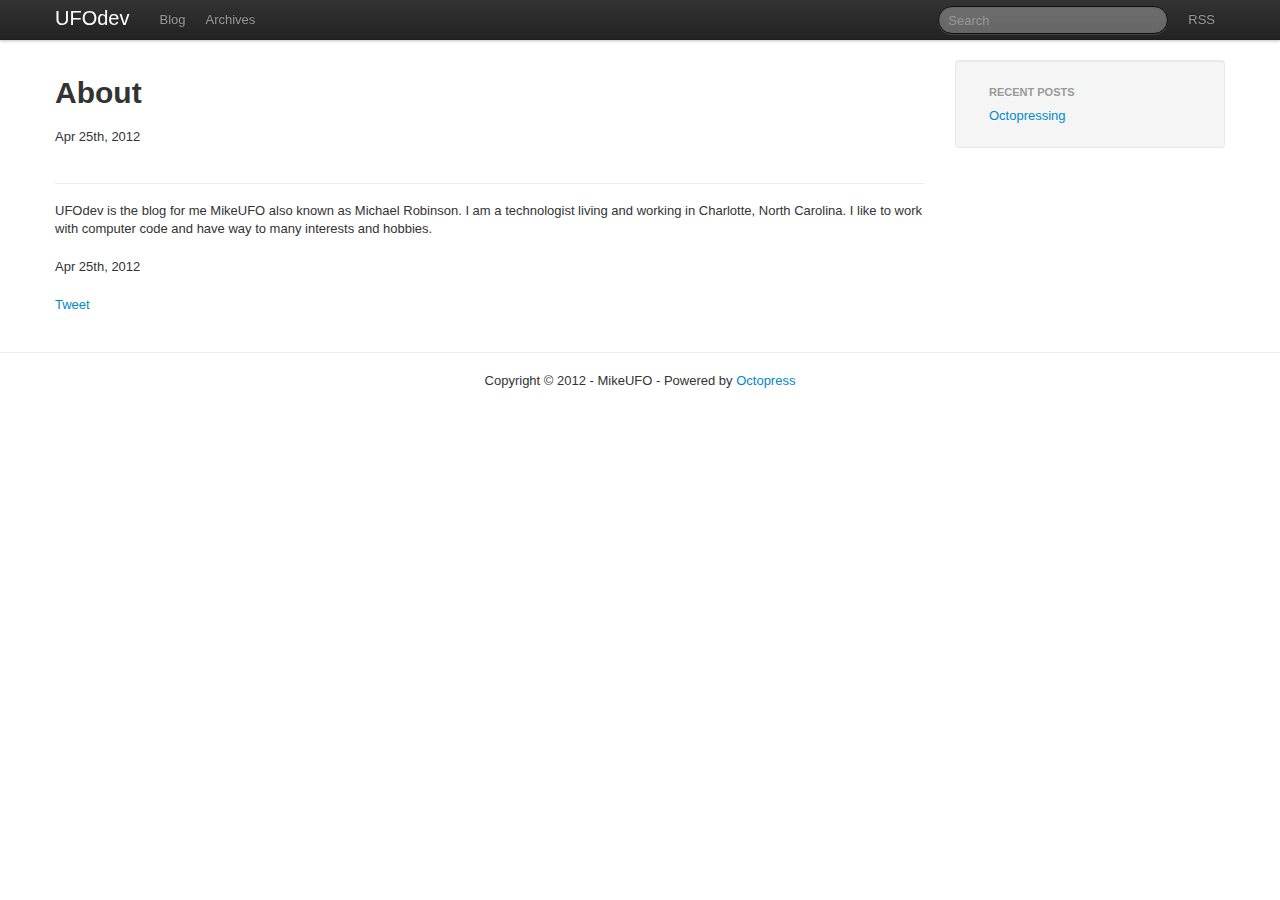
==== about/index.html @ e349baa2 "Site updated at 2012-05-01 13:54:06 UTC" ====
<!DOCTYPE html>
<!--[if IEMobile 7 ]><html class="no-js iem7"><![endif]-->
<!--[if lt IE 9]><html class="no-js lte-ie8"><![endif]-->
<!--[if (gt IE 8)|(gt IEMobile 7)|!(IEMobile)|!(IE)]><!--><html class="no-js" lang="en"><!--<![endif]-->
<head>
  <meta charset="utf-8">
  <title>about - UFOdev</title>
  <meta name="author" content="MikeUFO">

  
  <meta name="description" content="About Apr 25th, 2012 UFOdev is the blog for me MikeUFO also known as Michael Robinson. I am a technologist living and working in Charlotte, North &hellip;">
  

  <!-- http://t.co/dKP3o1e -->
  <meta name="HandheldFriendly" content="True">
  <meta name="MobileOptimized" content="320">
  <meta name="viewport" content="width=device-width, initial-scale=1">

  
  <link rel="canonical" href="http://MikeUFO.github.com/MikeUFO/about">
  <link href="/favicon.png" rel="icon">
  <link href="/stylesheets/bootstrap/bootstrap.css" media="screen, projection" rel="stylesheet" type="text/css">
  <link href="/stylesheets/bootstrap/responsive.css" media="screen, projection" rel="stylesheet" type="text/css">
  <link href="/stylesheets/syntax/syntax.css" media="screen, projection" rel="stylesheet" type="text/css">
  <style type="text/css">
    body {
      padding-top: 60px;
      padding-bottom: 40px;
    }
    h1 {
      margin-bottom: 15px;
    }
    .sharing, .meta {
      margin: 20px 0px 20px 0px;
    }
    .pager {
      margin: 20px 0px 5px 0px;
    }
    .page-footer p {
      text-align: center;
    }
  </style>
  <script src="/javascripts/modernizr-2.0.js"></script>
  <script src="/javascripts/ender.js"></script>
  <script src="/javascripts/octopress.js" type="text/javascript"></script>
  <link href="/MikeUFO/atom.xml" rel="alternate" title="UFOdev" type="application/atom+xml">
  
  

</head>

<body   >
  <nav role="navigation"><div class="navbar navbar-fixed-top">
  <div class="navbar-inner">
    <div class="container">

      <a class="brand" href="/">UFOdev</a>

      <div class="nav-collapse">
        <ul class="nav">
  <li><a href="/">Blog</a></li>
  <li><a href="/blog/archives">Archives</a></li>
</ul>

      </div>

      <ul class="nav pull-right" data-subscription="rss">
        <li><a href="/MikeUFO/atom.xml" rel="subscribe-rss" title="subscribe via RSS">RSS</a></li>
        
      </ul>

        
      <form class="pull-right navbar-search" action="http://google.com/search" method="get">
        <fieldset role="search">
          <input type="hidden" name="q" value="site:MikeUFO.github.com/MikeUFO" />
          <input class="search-query" type="text" name="q" results="0" placeholder="Search"/>
        </fieldset>
      </form>
        
    </div>
  </div>
</div>
</nav>
  <div class="container">
    <div class="row-fluid">
      
<article role="article" class="span9">

  
  <header class="page-header">
    <h1 class="entry-title">About</h1>
    <p class="meta">








  


<time datetime="2012-04-25T16:18:00-04:00" pubdate data-updated="true">Apr 25<span>th</span>, 2012</time></p>
  </header>
  
  <p>UFOdev is the blog for me MikeUFO also known as Michael Robinson. I am a technologist living and working in Charlotte, North Carolina. I like to work with computer code and have way to many interests and hobbies.</p>

  
    <footer>
      <p class="meta">
        
        








  


<time datetime="2012-04-25T16:18:00-04:00" pubdate data-updated="true">Apr 25<span>th</span>, 2012</time>
        
      </p>
      
        <div class="sharing">
  
  <a href="http://twitter.com/share" class="twitter-share-button" data-url="http://MikeUFO.github.com/MikeUFO/about/index.html" data-via="" data-counturl="http://MikeUFO.github.com/MikeUFO/about/index.html" >Tweet</a>
  
  
  
</div>

      
      
    </footer>
  
</article>

<aside class="sidebar-nav span3">
  
    <section class="well">
  <ul id="recent_posts" class="nav nav-list">
    <li class="nav-header">Recent Posts</li>
    
      <li class="post">
        <a href="/blog/2012/05/01/octopressing/">Octopressing</a>
      </li>
    
  </ul>
</section>






  
</aside>


    </div>
  </div>
  <footer role="contentinfo" class="page-footer"><hr>
<p>
  Copyright &copy; 2012 - MikeUFO -
  <span class="credit">Powered by <a href="http://octopress.org">Octopress</a></span>
</p>

</footer>
  







  <script type="text/javascript">
    (function(){
      var twitterWidgets = document.createElement('script');
      twitterWidgets.type = 'text/javascript';
      twitterWidgets.async = true;
      twitterWidgets.src = 'http://platform.twitter.com/widgets.js';
      document.getElementsByTagName('head')[0].appendChild(twitterWidgets);
    })();
  </script>





</body>
</html>
---- stylesheets/bootstrap/responsive.css ----
/*
 * Bootstrap Responsive v2.0.1
 *
 * Copyright 2012 Twitter, Inc
 * Licensed under the Apache License v2.0
 * http://www.apache.org/licenses/LICENSE-2.0
 *
 * Designed and built with all the love in the world @twitter by @mdo and @fat.
 *
 * Converted to Sass by @johnwlong / @m5o.
 *
 * Date: @DATE
 */.clearfix{*zoom:1}.clearfix:before,.clearfix:after{display:table;content:""}.clearfix:after{clear:both}.hidden{display:none;visibility:hidden}@media (max-width: 480px){.nav-collapse{-webkit-transform:translate3d(0, 0, 0)}.page-header h1 small{display:block;line-height:18px}input[class*="span"],select[class*="span"],textarea[class*="span"],.uneditable-input{display:block;width:100%;min-height:28px;-webkit-box-sizing:border-box;-moz-box-sizing:border-box;-ms-box-sizing:border-box;box-sizing:border-box}.input-prepend input[class*="span"],.input-append input[class*="span"]{width:auto}input[type="checkbox"],input[type="radio"]{border:1px solid #ccc}.form-horizontal .control-group > label{float:none;width:auto;padding-top:0;text-align:left}.form-horizontal .controls{margin-left:0}.form-horizontal .control-list{padding-top:0}.form-horizontal .form-actions{padding-left:10px;padding-right:10px}.modal{position:absolute;top:10px;left:10px;right:10px;width:auto;margin:0}.modal.fade.in{top:auto}.modal-header .close{padding:10px;margin:-10px}.carousel-caption{position:static}}@media (max-width: 767px){.container{width:auto;padding:0 20px}.row-fluid{width:100%}.row{margin-left:0}.row > [class*="span"],.row-fluid > [class*="span"]{float:none;display:block;width:auto;margin:0}}@media (min-width: 768px) and (max-width: 979px){.row{margin-left:-20px;*zoom:1}.row:before,.row:after{display:table;content:""}.row:after{clear:both}[class*="span"]{float:left;margin-left:20px}.span1{width:42px}.span2{width:104px}.span3{width:166px}.span4{width:228px}.span5{width:290px}.span6{width:352px}.span7{width:414px}.span8{width:476px}.span9{width:538px}.span10{width:600px}.span11{width:662px}.span12,.container{width:724px}.offset1{margin-left:82px}.offset2{margin-left:144px}.offset3{margin-left:206px}.offset4{margin-left:268px}.offset5{margin-left:330px}.offset6{margin-left:392px}.offset7{margin-left:454px}.offset8{margin-left:516px}.offset9{margin-left:578px}.offset10{margin-left:640px}.offset11{margin-left:702px}.row-fluid{width:100%;*zoom:1}.row-fluid:before,.row-fluid:after{display:table;content:""}.row-fluid:after{clear:both}.row-fluid > [class*="span"]{float:left;margin-left:2.762%}.row-fluid > [class*="span"]:first-child{margin-left:0}.row-fluid > .span1{width:5.801%}.row-fluid > .span2{width:14.365%}.row-fluid > .span3{width:22.928%}.row-fluid > .span4{width:31.492%}.row-fluid > .span5{width:40.055%}.row-fluid > .span6{width:48.619%}.row-fluid > .span7{width:57.182%}.row-fluid > .span8{width:65.746%}.row-fluid > .span9{width:74.309%}.row-fluid > .span10{width:82.873%}.row-fluid > .span11{width:91.436%}.row-fluid > .span12{width:100.0%}input.span1,textarea.span1,.uneditable-input.span1{width:32px}input.span2,textarea.span2,.uneditable-input.span2{width:94px}input.span3,textarea.span3,.uneditable-input.span3{width:156px}input.span4,textarea.span4,.uneditable-input.span4{width:218px}input.span5,textarea.span5,.uneditable-input.span5{width:280px}input.span6,textarea.span6,.uneditable-input.span6{width:342px}input.span7,textarea.span7,.uneditable-input.span7{width:404px}input.span8,textarea.span8,.uneditable-input.span8{width:466px}input.span9,textarea.span9,.uneditable-input.span9{width:528px}input.span10,textarea.span10,.uneditable-input.span10{width:590px}input.span11,textarea.span11,.uneditable-input.span11{width:652px}input.span12,textarea.span12,.uneditable-input.span12{width:714px}}@media (max-width: 979px){body{padding-top:0}.navbar-fixed-top{position:static;margin-bottom:18px}.navbar-fixed-top .navbar-inner{padding:5px}.navbar .container{width:auto;padding:0}.navbar .brand{padding-left:10px;padding-right:10px;margin:0 0 0 -5px}.navbar .nav-collapse{clear:left}.navbar .nav{float:none;margin:0 0 9px}.navbar .nav > li{float:none}.navbar .nav > li > a{margin-bottom:2px}.navbar .nav > .divider-vertical{display:none}.navbar .nav .nav-header{color:#999;text-shadow:none}.navbar .nav > li > a,.navbar .dropdown-menu a{padding:6px 15px;font-weight:bold;color:#999;-webkit-border-radius:3px;-moz-border-radius:3px;border-radius:3px}.navbar .dropdown-menu li + li a{margin-bottom:2px}.navbar .nav > li > a:hover,.navbar .dropdown-menu a:hover{background-color:#222}.navbar .dropdown-menu{position:static;top:auto;left:auto;float:none;display:block;max-width:none;margin:0 15px;padding:0;background-color:transparent;border:none;-webkit-border-radius:0;-moz-border-radius:0;border-radius:0;-webkit-box-shadow:none;-moz-box-shadow:none;box-shadow:none}.navbar .dropdown-menu:before,.navbar .dropdown-menu:after{display:none}.navbar .dropdown-menu .divider{display:none}.navbar-form,.navbar-search{float:none;padding:9px 15px;margin:9px 0;border-top:1px solid #222;border-bottom:1px solid #222;-webkit-box-shadow:inset 0 1px 0 rgba(255, 255, 255, 0.1), 0 1px 0 rgba(255, 255, 255, 0.1);-moz-box-shadow:inset 0 1px 0 rgba(255, 255, 255, 0.1), 0 1px 0 rgba(255, 255, 255, 0.1);box-shadow:inset 0 1px 0 rgba(255, 255, 255, 0.1), 0 1px 0 rgba(255, 255, 255, 0.1)}.navbar .nav.pull-right{float:none;margin-left:0}.navbar-static .navbar-inner{padding-left:10px;padding-right:10px}.btn-navbar{display:block}.nav-collapse{overflow:hidden;height:0}}@media (min-width: 980px){.nav-collapse.collapse{height:auto !important}}@media (min-width: 1200px){.row{margin-left:-30px;*zoom:1}.row:before,.row:after{display:table;content:""}.row:after{clear:both}[class*="span"]{float:left;margin-left:30px}.span1{width:70px}.span2{width:170px}.span3{width:270px}.span4{width:370px}.span5{width:470px}.span6{width:570px}.span7{width:670px}.span8{width:770px}.span9{width:870px}.span10{width:970px}.span11{width:1070px}.span12,.container{width:1170px}.offset1{margin-left:130px}.offset2{margin-left:230px}.offset3{margin-left:330px}.offset4{margin-left:430px}.offset5{margin-left:530px}.offset6{margin-left:630px}.offset7{margin-left:730px}.offset8{margin-left:830px}.offset9{margin-left:930px}.offset10{margin-left:1030px}.offset11{margin-left:1130px}.row-fluid{width:100%;*zoom:1}.row-fluid:before,.row-fluid:after{display:table;content:""}.row-fluid:after{clear:both}.row-fluid > [class*="span"]{float:left;margin-left:2.564%}.row-fluid > [class*="span"]:first-child{margin-left:0}.row-fluid > .span1{width:5.983%}.row-fluid > .span2{width:14.53%}.row-fluid > .span3{width:23.077%}.row-fluid > .span4{width:31.624%}.row-fluid > .span5{width:40.171%}.row-fluid > .span6{width:48.718%}.row-fluid > .span7{width:57.265%}.row-fluid > .span8{width:65.812%}.row-fluid > .span9{width:74.359%}.row-fluid > .span10{width:82.906%}.row-fluid > .span11{width:91.453%}.row-fluid > .span12{width:100%}input.span1,textarea.span1,.uneditable-input.span1{width:60px}input.span2,textarea.span2,.uneditable-input.span2{width:160px}input.span3,textarea.span3,.uneditable-input.span3{width:260px}input.span4,textarea.span4,.uneditable-input.span4{width:360px}input.span5,textarea.span5,.uneditable-input.span5{width:460px}input.span6,textarea.span6,.uneditable-input.span6{width:560px}input.span7,textarea.span7,.uneditable-input.span7{width:660px}input.span8,textarea.span8,.uneditable-input.span8{width:760px}input.span9,textarea.span9,.uneditable-input.span9{width:860px}input.span10,textarea.span10,.uneditable-input.span10{width:960px}input.span11,textarea.span11,.uneditable-input.span11{width:1060px}input.span12,textarea.span12,.uneditable-input.span12{width:1160px}.thumbnails{margin-left:-30px}.thumbnails > li{margin-left:30px}}
---- stylesheets/syntax/syntax.css ----
.highlight,html .gist .gist-file .gist-syntax .gist-highlight{border:1px solid #e1e1e1 !important}.highlight table td.code,html .gist .gist-file .gist-syntax .gist-highlight table td.code{width:100%}.highlight .line-numbers,html .gist .gist-file .gist-syntax .gist-highlight .line-numbers{text-align:right;font-size:13px;line-height:1.45em;background:#eee url('/MikeUFO/images/noise.png?1335362979') top left !important;border-right:1px solid #e9e9e9 !important;-moz-box-shadow:#fff -1px 0 inset;-webkit-box-shadow:#fff -1px 0 inset;-o-box-shadow:#fff -1px 0 inset;box-shadow:#fff -1px 0 inset;text-shadow:#f3f3f3 0 -1px;padding:.8em !important;-moz-border-radius:0;-webkit-border-radius:0;-o-border-radius:0;-ms-border-radius:0;-khtml-border-radius:0;border-radius:0}.highlight .line-numbers span,html .gist .gist-file .gist-syntax .gist-highlight .line-numbers span{color:#999 !important}figure.code,.gist-file,pre{-moz-box-shadow:rgba(0,0,0,0.06) 0 0 10px;-webkit-box-shadow:rgba(0,0,0,0.06) 0 0 10px;-o-box-shadow:rgba(0,0,0,0.06) 0 0 10px;box-shadow:rgba(0,0,0,0.06) 0 0 10px}figure.code .highlight pre,.gist-file .highlight pre,pre .highlight pre{-moz-box-shadow:none;-webkit-box-shadow:none;-o-box-shadow:none;box-shadow:none}html .gist .gist-file{margin-bottom:1.8em;position:relative;border:none;padding-top:26px !important}html .gist .gist-file .gist-syntax{border-bottom:0 !important;background:none !important}html .gist .gist-file .gist-syntax .gist-highlight{background:#fff !important}html .gist .gist-file .gist-meta{padding:.6em 0.8em;border:1px solid #f3f3f3 !important;color:#999;font-size:.7em !important;background:#eee url('/MikeUFO/images/noise.png?1335362979') top left;border:1px solid #e1e1e1 !important;border-top:1px solid #fff !important;line-height:1.5em}html .gist .gist-file .gist-meta a{color:#1863a1 !important;text-decoration:none}html .gist .gist-file .gist-meta a:hover{text-decoration:underline}html .gist .gist-file .gist-meta a:hover{color:#1863a1 !important;text-decoration:none}html .gist .gist-file .gist-meta a[href*='#file']{position:absolute;top:0;left:0;right:-10px;color:#999 !important}html .gist .gist-file .gist-meta a[href*='#file']:hover{color:#fff !important;text-decoration:none}html .gist .gist-file .gist-meta a[href*=raw]{top:7px}pre{background:#fff url('/MikeUFO/images/noise.png?1335362979') top left;-moz-border-radius:0.4em;-webkit-border-radius:0.4em;-o-border-radius:0.4em;-ms-border-radius:0.4em;-khtml-border-radius:0.4em;border-radius:0.4em;border:1px solid #e1e1e1;line-height:1.45em;font-size:13px;margin-bottom:2.1em;padding:.8em 1em;color:#222;overflow:auto;white-space:pre;word-wrap:normal}h3.filename + pre{-moz-border-radius-topleft:0px;-webkit-border-top-left-radius:0px;-o-border-top-left-radius:0px;-ms-border-top-left-radius:0px;-khtml-border-top-left-radius:0px;border-top-left-radius:0px;-moz-border-radius-topright:0px;-webkit-border-top-right-radius:0px;-o-border-top-right-radius:0px;-ms-border-top-right-radius:0px;-khtml-border-top-right-radius:0px;border-top-right-radius:0px}p code,li code{display:inline-block;white-space:no-wrap;background:#fff;font-size:.8em;line-height:1.5em;color:#555;border:1px solid #ddd;-moz-border-radius:0.4em;-webkit-border-radius:0.4em;-o-border-radius:0.4em;-ms-border-radius:0.4em;-khtml-border-radius:0.4em;border-radius:0.4em;padding:0 .3em;margin:-1px 0}p pre code,li pre code{font-size:1em !important;background:none;border:none}.pre-code,html .gist .gist-file .gist-syntax .gist-highlight pre,.highlight code{font-family:Menlo,Monaco,"Andale Mono","lucida console","Courier New",monospace !important;overflow:scroll;overflow-y:hidden;display:block;padding:.8em !important;overflow-x:auto;line-height:1.45em;background:#fff url('/MikeUFO/images/noise.png?1335362979') top left !important;color:#222 !important}.pre-code *::-moz-selection,html .gist .gist-file .gist-syntax .gist-highlight pre *::-moz-selection,.highlight code *::-moz-selection{background:#fff;color:inherit;text-shadow:#fff 0 1px}.pre-code *::-webkit-selection,html .gist .gist-file .gist-syntax .gist-highlight pre *::-webkit-selection,.highlight code *::-webkit-selection{background:#fff;color:inherit;text-shadow:#fff 0 1px}.pre-code *::selection,html .gist .gist-file .gist-syntax .gist-highlight pre *::selection,.highlight code *::selection{background:#fff;color:inherit;text-shadow:#fff 0 1px}.pre-code span,html .gist .gist-file .gist-syntax .gist-highlight pre span,.highlight code span{color:#222 !important}.pre-code span,html .gist .gist-file .gist-syntax .gist-highlight pre span,.highlight code span{font-style:normal !important;font-weight:normal !important}.pre-code .c,html .gist .gist-file .gist-syntax .gist-highlight pre .c,.highlight code .c{color:#999 !important;font-style:italic !important}.pre-code .cm,html .gist .gist-file .gist-syntax .gist-highlight pre .cm,.highlight code .cm{color:#999 !important;font-style:italic !important}.pre-code .cp,html .gist .gist-file .gist-syntax .gist-highlight pre .cp,.highlight code .cp{color:#999 !important;font-style:italic !important}.pre-code .c1,html .gist .gist-file .gist-syntax .gist-highlight pre .c1,.highlight code .c1{color:#999 !important;font-style:italic !important}.pre-code .cs,html .gist .gist-file .gist-syntax .gist-highlight pre .cs,.highlight code .cs{color:#999 !important;font-weight:bold !important;font-style:italic !important}.pre-code .err,html .gist .gist-file .gist-syntax .gist-highlight pre .err,.highlight code .err{color:#dc322f !important;background:none !important}.pre-code .k,html .gist .gist-file .gist-syntax .gist-highlight pre .k,.highlight code .k{color:#cb4b16 !important}.pre-code .o,html .gist .gist-file .gist-syntax .gist-highlight pre .o,.highlight code .o{color:#222 !important;font-weight:bold !important}.pre-code .p,html .gist .gist-file .gist-syntax .gist-highlight pre .p,.highlight code .p{color:#222 !important}.pre-code .ow,html .gist .gist-file .gist-syntax .gist-highlight pre .ow,.highlight code .ow{color:#2aa198 !important;font-weight:bold !important}.pre-code .gd,html .gist .gist-file .gist-syntax .gist-highlight pre .gd,.highlight code .gd{color:#222 !important;background-color:#f6cbcb !important;display:inline-block}.pre-code .gd .x,html .gist .gist-file .gist-syntax .gist-highlight pre .gd .x,.highlight code .gd .x{color:#222 !important;background-color:#f2b7b6 !important;display:inline-block}.pre-code .ge,html .gist .gist-file .gist-syntax .gist-highlight pre .ge,.highlight code .ge{color:#222 !important;font-style:italic !important}.pre-code .gh,html .gist .gist-file .gist-syntax .gist-highlight pre .gh,.highlight code .gh{color:#999 !important}.pre-code .gi,html .gist .gist-file .gist-syntax .gist-highlight pre .gi,.highlight code .gi{color:#222 !important;background-color:#e6eacc !important;display:inline-block}.pre-code .gi .x,html .gist .gist-file .gist-syntax .gist-highlight pre .gi .x,.highlight code .gi .x{color:#222 !important;background-color:#ced699 !important;display:inline-block}.pre-code .gs,html .gist .gist-file .gist-syntax .gist-highlight pre .gs,.highlight code .gs{color:#222 !important;font-weight:bold !important}.pre-code .gu,html .gist .gist-file .gist-syntax .gist-highlight pre .gu,.highlight code .gu{color:#6c71c4 !important}.pre-code .kc,html .gist .gist-file .gist-syntax .gist-highlight pre .kc,.highlight code .kc{color:#859900 !important;font-weight:bold !important}.pre-code .kd,html .gist .gist-file .gist-syntax .gist-highlight pre .kd,.highlight code .kd{color:#268bd2 !important}.pre-code .kp,html .gist .gist-file .gist-syntax .gist-highlight pre .kp,.highlight code .kp{color:#cb4b16 !important;font-weight:bold !important}.pre-code .kr,html .gist .gist-file .gist-syntax .gist-highlight pre .kr,.highlight code .kr{color:#d33682 !important;font-weight:bold !important}.pre-code .kt,html .gist .gist-file .gist-syntax .gist-highlight pre .kt,.highlight code .kt{color:#2aa198 !important}.pre-code .n,html .gist .gist-file .gist-syntax .gist-highlight pre .n,.highlight code .n{color:#268bd2 !important}.pre-code .na,html .gist .gist-file .gist-syntax .gist-highlight pre .na,.highlight code .na{color:#268bd2 !important}.pre-code .nb,html .gist .gist-file .gist-syntax .gist-highlight pre .nb,.highlight code .nb{color:#859900 !important}.pre-code .nc,html .gist .gist-file .gist-syntax .gist-highlight pre .nc,.highlight code .nc{color:#d33682 !important}.pre-code .no,html .gist .gist-file .gist-syntax .gist-highlight pre .no,.highlight code .no{color:#b58900 !important}.pre-code .nl,html .gist .gist-file .gist-syntax .gist-highlight pre .nl,.highlight code .nl{color:#859900 !important}.pre-code .ne,html .gist .gist-file .gist-syntax .gist-highlight pre .ne,.highlight code .ne{color:#268bd2 !important;font-weight:bold !important}.pre-code .nf,html .gist .gist-file .gist-syntax .gist-highlight pre .nf,.highlight code .nf{color:#268bd2 !important;font-weight:bold !important}.pre-code .nn,html .gist .gist-file .gist-syntax .gist-highlight pre .nn,.highlight code .nn{color:#b58900 !important}.pre-code .nt,html .gist .gist-file .gist-syntax .gist-highlight pre .nt,.highlight code .nt{color:#268bd2 !important;font-weight:bold !important}.pre-code .nx,html .gist .gist-file .gist-syntax .gist-highlight pre .nx,.highlight code .nx{color:#b58900 !important}.pre-code .vg,html .gist .gist-file .gist-syntax .gist-highlight pre .vg,.highlight code .vg{color:#268bd2 !important}.pre-code .vi,html .gist .gist-file .gist-syntax .gist-highlight pre .vi,.highlight code .vi{color:#268bd2 !important}.pre-code .nv,html .gist .gist-file .gist-syntax .gist-highlight pre .nv,.highlight code .nv{color:#268bd2 !important}.pre-code .mf,html .gist .gist-file .gist-syntax .gist-highlight pre .mf,.highlight code .mf{color:#2aa198 !important}.pre-code .m,html .gist .gist-file .gist-syntax .gist-highlight pre .m,.highlight code .m{color:#2aa198 !important}.pre-code .mh,html .gist .gist-file .gist-syntax .gist-highlight pre .mh,.highlight code .mh{color:#2aa198 !important}.pre-code .mi,html .gist .gist-file .gist-syntax .gist-highlight pre .mi,.highlight code .mi{color:#2aa198 !important}.pre-code .s,html .gist .gist-file .gist-syntax .gist-highlight pre .s,.highlight code .s{color:#2aa198 !important}.pre-code .sd,html .gist .gist-file .gist-syntax .gist-highlight pre .sd,.highlight code .sd{color:#2aa198 !important}.pre-code .s2,html .gist .gist-file .gist-syntax .gist-highlight pre .s2,.highlight code .s2{color:#2aa198 !important}.pre-code .se,html .gist .gist-file .gist-syntax .gist-highlight pre .se,.highlight code .se{color:#dc322f !important}.pre-code .si,html .gist .gist-file .gist-syntax .gist-highlight pre .si,.highlight code .si{color:#268bd2 !important}.pre-code .sr,html .gist .gist-file .gist-syntax .gist-highlight pre .sr,.highlight code .sr{color:#2aa198 !important}.pre-code .s1,html .gist .gist-file .gist-syntax .gist-highlight pre .s1,.highlight code .s1{color:#2aa198 !important}.pre-code div .gd,html .gist .gist-file .gist-syntax .gist-highlight pre div .gd,.highlight code div .gd,.pre-code div .gd .x,html .gist .gist-file .gist-syntax .gist-highlight pre div .gd .x,.highlight code div .gd .x,.pre-code div .gi,html .gist .gist-file .gist-syntax .gist-highlight pre div .gi,.highlight code div .gi,.pre-code div .gi .x,html .gist .gist-file .gist-syntax .gist-highlight pre div .gi .x,.highlight code div .gi .x{display:inline-block;width:100%}.highlight,.gist-highlight{margin-bottom:1.8em;background:#fff;overflow-y:hidden;overflow-x:auto}.highlight pre,.gist-highlight pre{background:none;-moz-border-radius:none;-webkit-border-radius:none;-o-border-radius:none;-ms-border-radius:none;-khtml-border-radius:none;border-radius:none;border:none;padding:0;margin-bottom:0}pre::-webkit-scrollbar,.highlight::-webkit-scrollbar,.gist-highlight::-webkit-scrollbar{height:.5em;background:rgba(0,0,0,0.15)}pre::-webkit-scrollbar-thumb:horizontal,.highlight::-webkit-scrollbar-thumb:horizontal,.gist-highlight::-webkit-scrollbar-thumb:horizontal{background:rgba(0,0,0,0.15);-webkit-border-radius:4px;border-radius:4px}.highlight code{background:#000}figure.code{background:none;padding:0;border:0;margin-bottom:1.5em}figure.code pre{margin-bottom:0}figure.code figcaption{position:relative}figure.code .highlight{margin-bottom:0}.code-title,html .gist .gist-file .gist-meta a[href*='#file'],h3.filename,figure.code figcaption{text-align:center;font-size:13px;line-height:2em;font-weight:normal;margin-bottom:0;-moz-border-radius-topleft:5px;-webkit-border-top-left-radius:5px;-o-border-top-left-radius:5px;-ms-border-top-left-radius:5px;-khtml-border-top-left-radius:5px;border-top-left-radius:5px;-moz-border-radius-topright:5px;-webkit-border-top-right-radius:5px;-o-border-top-right-radius:5px;-ms-border-top-right-radius:5px;-khtml-border-top-right-radius:5px;border-top-right-radius:5px;font-family:"Helvetica Neue", Arial, "Lucida Grande", "Lucida Sans Unicode", Lucida, sans-serif;border:1px solid #565656;border-top-color:#cbcbcb;border-left-color:#a5a5a5;border-right-color:#a5a5a5;border-bottom:0;text-shadow:none;color:#999999;background:#000000}.download-source,html .gist .gist-file .gist-meta a[href*=raw],figure.code figcaption a{position:absolute;right:.8em;text-decoration:none;z-index:1;font-size:13px;padding-left:3em;color:#777 !important;text-shadow:none}.download-source:hover,html .gist .gist-file .gist-meta a[href*=raw]:hover,figure.code figcaption a:hover{text-decoration:underline}.download-source:hover,html .gist .gist-file .gist-meta a[href*=raw]:hover,figure.code figcaption a:hover{color:#fff !important;text-decoration:none}
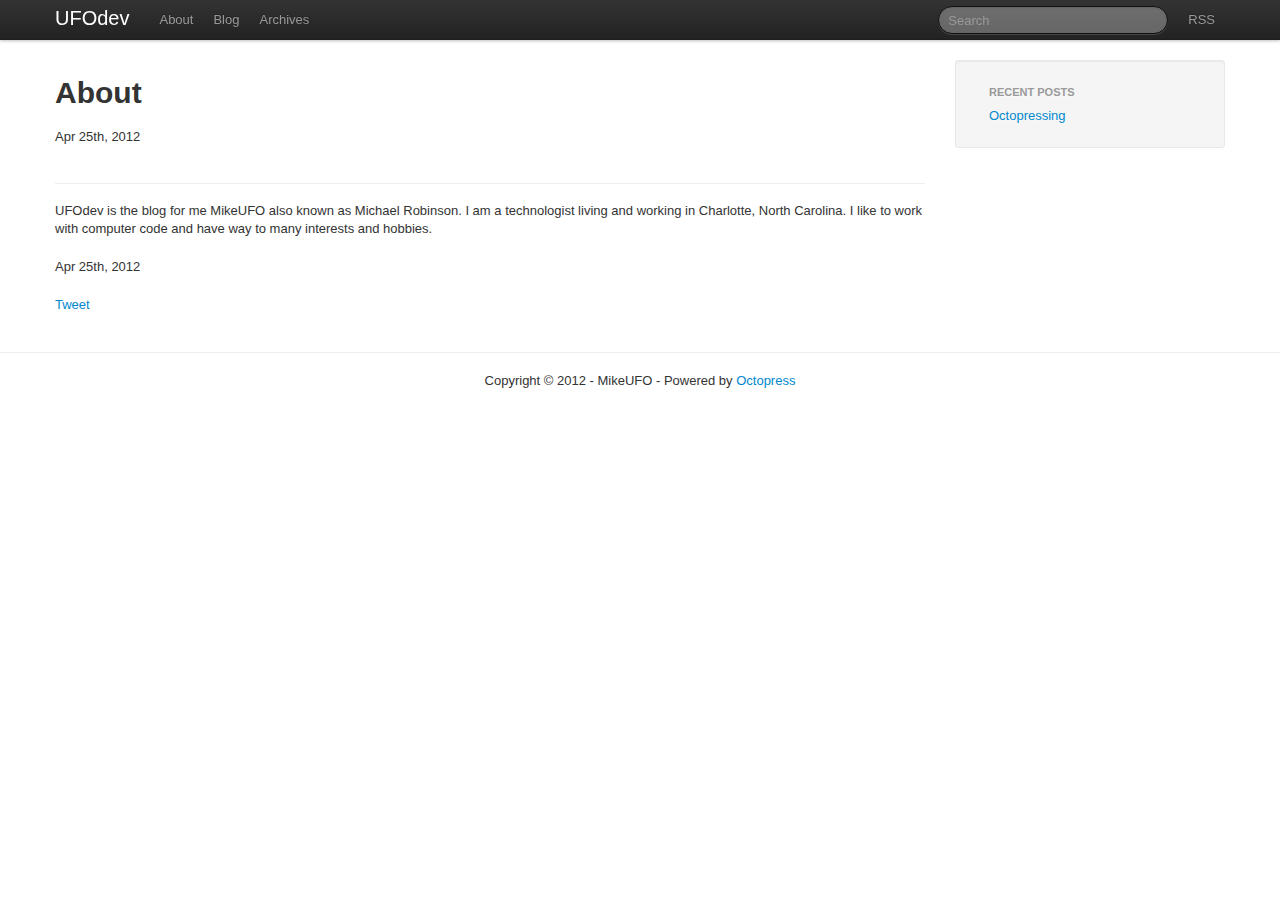
==== commit c673be64: "Site updated at 2012-05-01 14:26:31 UTC" ====
--- a/about/index.html
+++ b/about/index.html
@@ -59,6 +59,7 @@
 
       <div class="nav-collapse">
         <ul class="nav">
+  <li><a href="/about">About</a></li>
   <li><a href="/">Blog</a></li>
   <li><a href="/blog/archives">Archives</a></li>
 </ul>
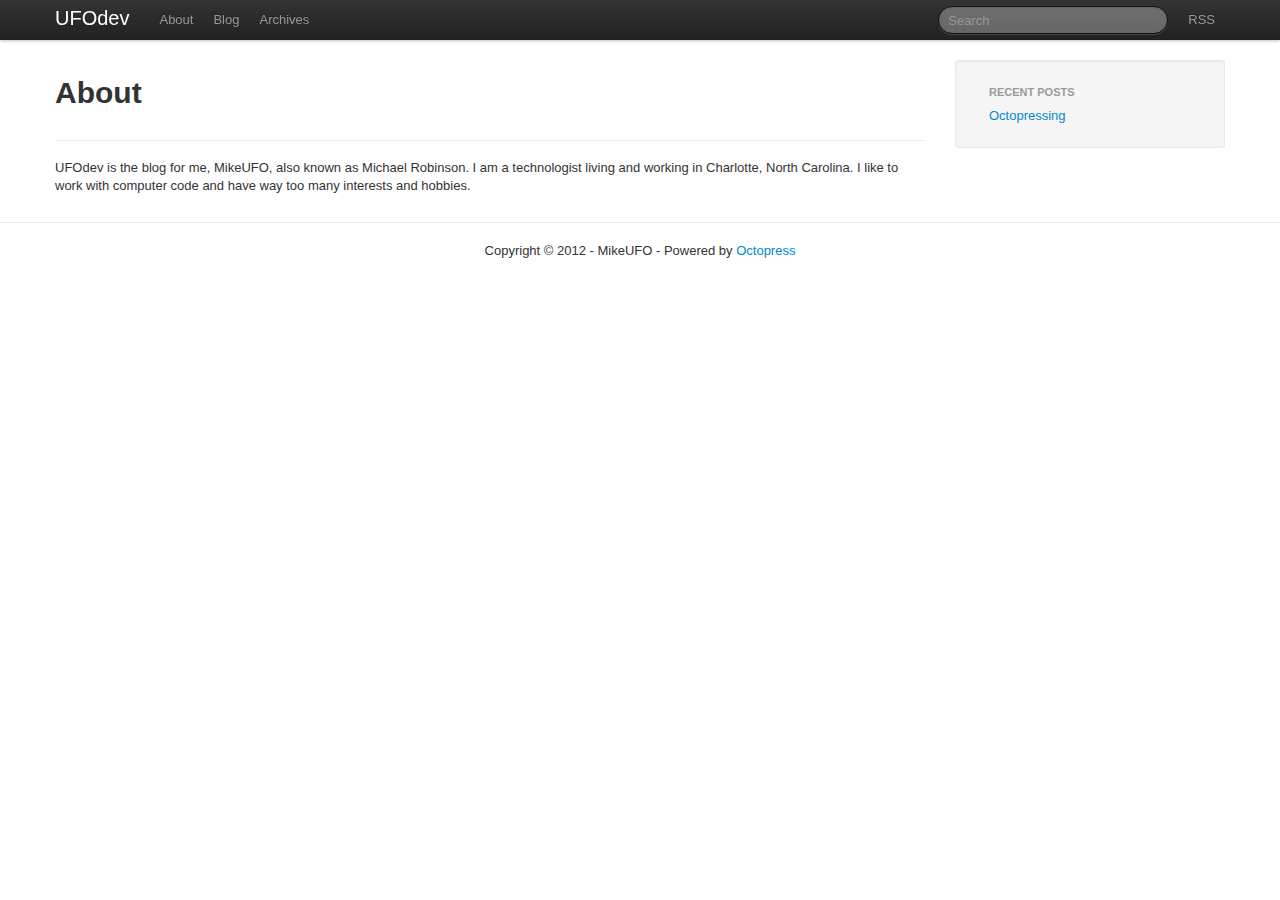
==== commit ce85dd0c: "Site updated at 2012-05-01 14:32:01 UTC" ====
--- a/about/index.html
+++ b/about/index.html
@@ -9,7 +9,7 @@
   <meta name="author" content="MikeUFO">
 
   
-  <meta name="description" content="About Apr 25th, 2012 UFOdev is the blog for me MikeUFO also known as Michael Robinson. I am a technologist living and working in Charlotte, North &hellip;">
+  <meta name="description" content="About UFOdev is the blog for me, MikeUFO, also known as Michael Robinson. I am a technologist living and working in Charlotte, North Carolina. I &hellip;">
   
 
   <!-- http://t.co/dKP3o1e -->
@@ -91,51 +91,14 @@
   
   <header class="page-header">
     <h1 class="entry-title">About</h1>
-    <p class="meta">
-
-
-
-
-
-
-
-
-  
-
-
-<time datetime="2012-04-25T16:18:00-04:00" pubdate data-updated="true">Apr 25<span>th</span>, 2012</time></p>
+    
   </header>
   
-  <p>UFOdev is the blog for me MikeUFO also known as Michael Robinson. I am a technologist living and working in Charlotte, North Carolina. I like to work with computer code and have way to many interests and hobbies.</p>
+  <p>UFOdev is the blog for me, MikeUFO, also known as Michael Robinson. I am a technologist living and working in Charlotte, North Carolina. I like to work with computer code and have way too many interests and hobbies.</p>
 
   
     <footer>
-      <p class="meta">
-        
-        
-
-
-
-
-
-
-
-
-  
-
-
-<time datetime="2012-04-25T16:18:00-04:00" pubdate data-updated="true">Apr 25<span>th</span>, 2012</time>
-        
-      </p>
       
-        <div class="sharing">
-  
-  <a href="http://twitter.com/share" class="twitter-share-button" data-url="http://MikeUFO.github.com/MikeUFO/about/index.html" data-via="" data-counturl="http://MikeUFO.github.com/MikeUFO/about/index.html" >Tweet</a>
-  
-  
-  
-</div>
-
       
       
     </footer>
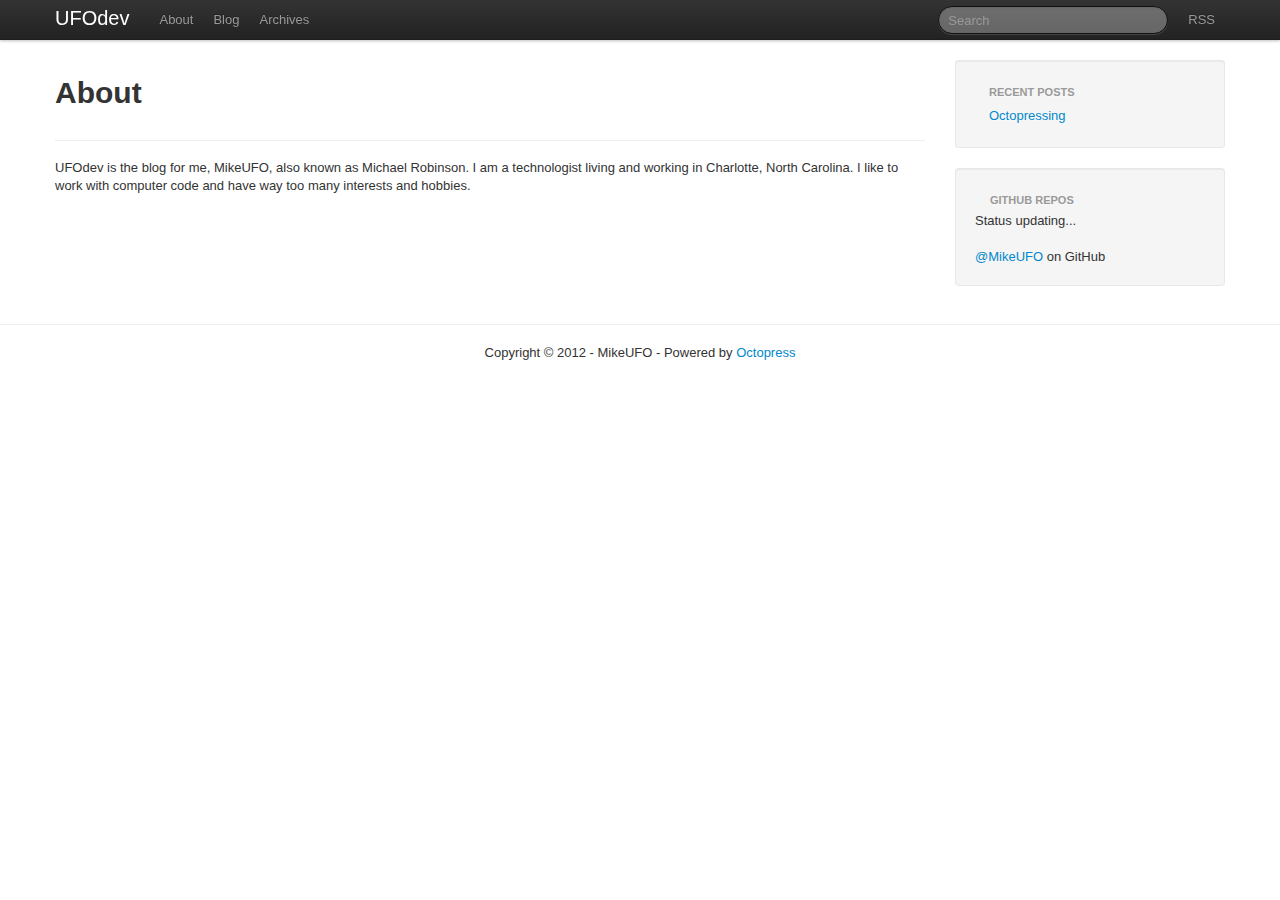
==== commit 792d3f70: "Site updated at 2012-05-25 12:56:57 UTC" ====
--- a/about/index.html
+++ b/about/index.html
@@ -118,6 +118,35 @@
   </ul>
 </section>
 
+<section class="well">
+  <ul id="gh_repos" class="nav">
+    <li class="nav-header">GitHub Repos</li>
+    <li class="loading">Status updating...</li>
+  </ul>
+  
+  <a href="https://github.com/MikeUFO">@MikeUFO</a> on GitHub
+  
+  <script type="text/javascript">
+    $.domReady(function(){
+        if (!window.jXHR){
+            var jxhr = document.createElement('script');
+            jxhr.type = 'text/javascript';
+            jxhr.src = '/javascripts/libs/jXHR.js';
+            var s = document.getElementsByTagName('script')[0];
+            s.parentNode.insertBefore(jxhr, s);
+        }
+
+        github.showRepos({
+            user: 'MikeUFO',
+            count: 0,
+            skip_forks: true,
+            target: '#gh_repos'
+        });
+    });
+  </script>
+  <script src="/javascripts/github.js" type="text/javascript"> </script>
+</section>
+
 
 
 
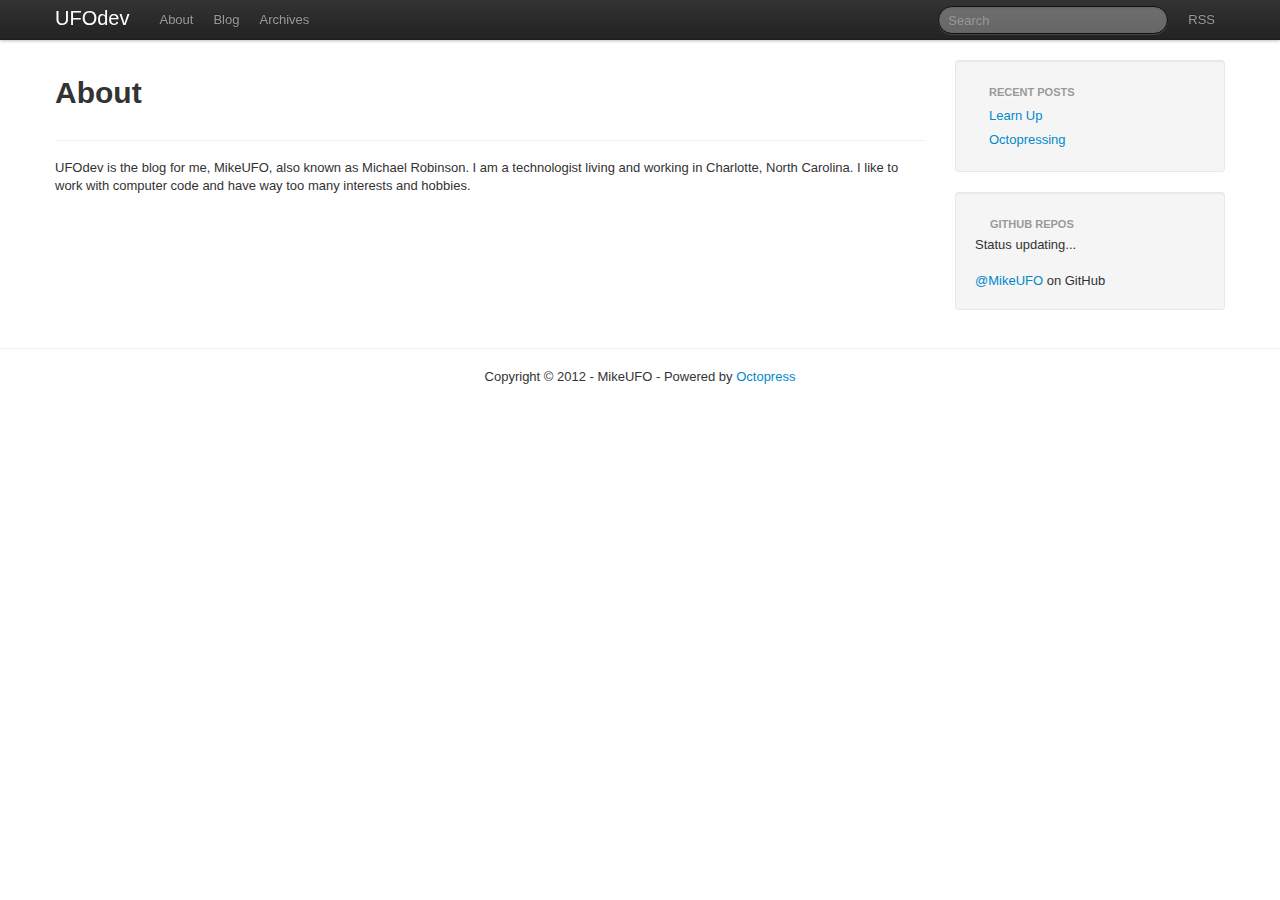
==== commit 254ecd4a: "Site updated at 2012-05-31 18:47:25 UTC" ====
--- a/about/index.html
+++ b/about/index.html
@@ -112,6 +112,10 @@
     <li class="nav-header">Recent Posts</li>
     
       <li class="post">
+        <a href="/blog/2012/05/25/learn-up/">Learn Up</a>
+      </li>
+    
+      <li class="post">
         <a href="/blog/2012/05/01/octopressing/">Octopressing</a>
       </li>
     
